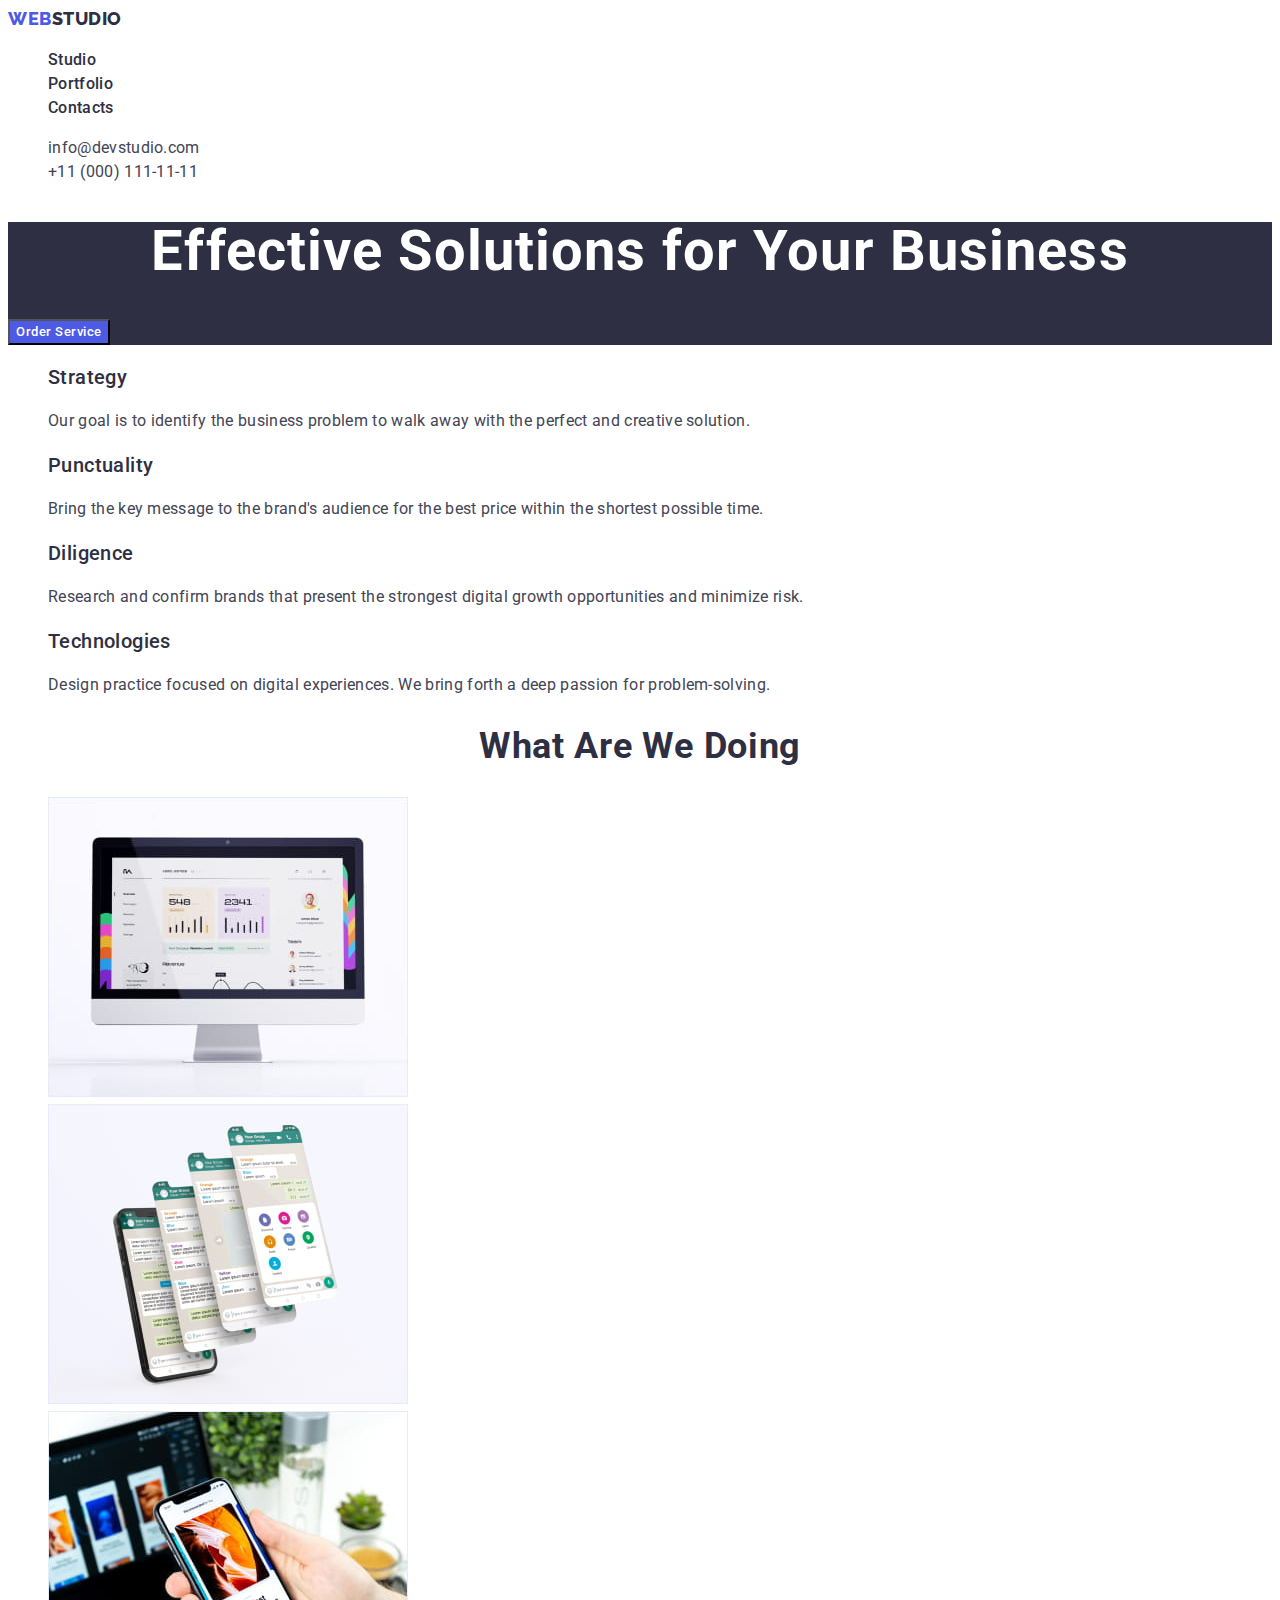
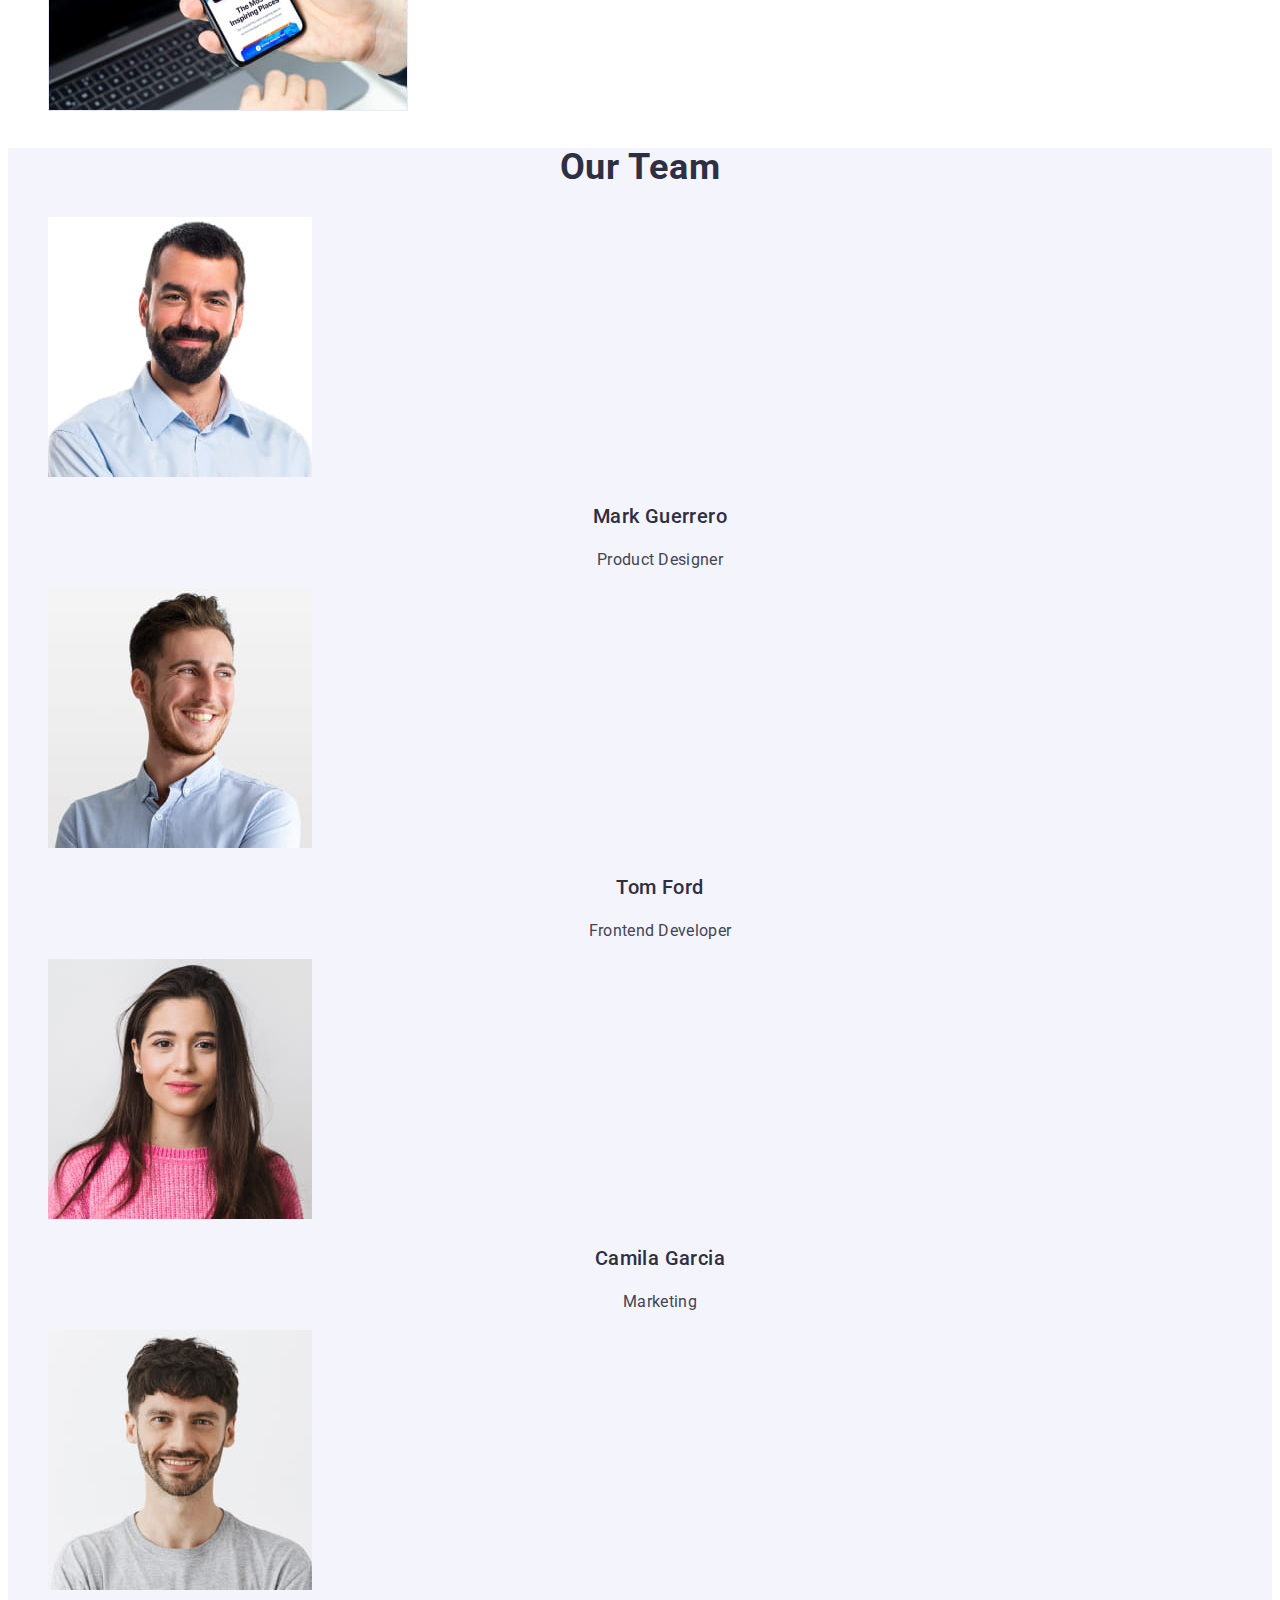
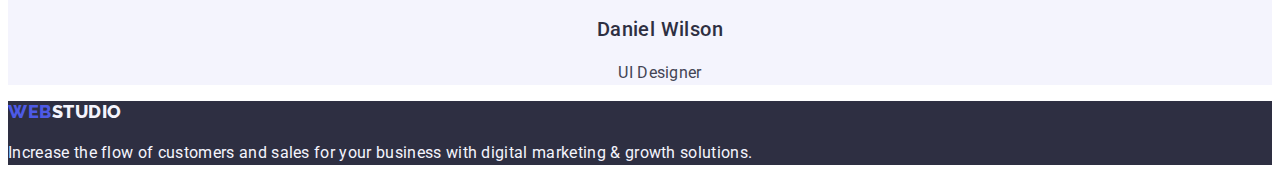
==== index.html @ 19b8479a "update10" ====
<!DOCTYPE html>
<html lang="en">
  <head>
    <meta charset="UTF-8" />
    <meta http-equiv="X-UA-Compatible" content="IE=edge" />
    <meta name="viewport" content="width=device-width, initial-scale=1.0" />
    <title>Effective Solutions for Your Business</title>
    <!-- Font styles -->
    <link rel="preconnect" href="https://fonts.googleapis.com" />
    <link rel="preconnect" href="https://fonts.gstatic.com" crossorigin />
    <link
      href="https://fonts.googleapis.com/css2?family=Raleway:wght@800&family=Roboto:wght@400;500;700;900&display=swap"
      rel="stylesheet"
    />
    <!-- Custom styles -->
    <link rel="stylesheet" href="./css/styles.css" />
  </head>
  <body>
    <!-- Header section -->
    <header>
      <nav>
        <a href="./index.html" class="logo link">Web<span class="logo-part">Studio</span></a>
        <ul class="list">
          <li>
            <a href="./index.html" class="unit unit-address unit-menu">Studio</a>
          </li>
          <li>
            <a href="./portfolio.html" class="unit unit-address unit-menu">Portfolio</a>
          </li>
          <li>
            <a href="" class="unit unit-address unit-menu">Contacts</a>
          </li>
        </ul>
      </nav>
      <address>
        <ul class="list">
          <li>
            <a href="mailto:info@devstudio.com" class="unit unit-info">info@devstudio.com</a>
          </li>
          <li>
            <a href="tel:+110001111111" class="unit unit-info">+11 (000) 111-11-11</a>
          </li>
        </ul>
      </address>
    </header>
    <main>
      <!-- Hero section -->
      <section class="hero">
        <h1 class="main-header">Effective Solutions for Your Business</h1>
        <button type="button" class="btn main-btn">Order Service</button>
      </section>
      <!-- Benefits section -->
      <section>
        <h2 hidden> Our benefits </h2>
        <ul class="list">
          <li>
            <h3 class="benefits-title">Strategy</h3>
            <p>
              Our goal is to identify the business problem to walk away with the perfect and
              creative solution.
            </p>
          </li>
          <li>
            <h3 class="benefits-title">Punctuality</h3>
            <p>
              Bring the key message to the brand's audience for the best price within the shortest
              possible time.
            </p>
          </li>
          <li>
            <h3 class="benefits-title">Diligence</h3>
            <p>
              Research and confirm brands that present the strongest digital growth opportunities
              and minimize risk.
            </p>
          </li>
          <li>
            <h3 class="benefits-title">Technologies</h3>
            <p>
              Design practice focused on digital experiences. We bring forth a deep passion for
              problem-solving.
            </p>
          </li>
        </ul>
      </section>
      <!-- About section -->
      <section>
        <h2 class="subtitle">What are we doing</h2>
        <ul class="list">
          <li>
            <img src="./images/about_section/img1.jpg" alt="Monoblock" width="360" height="300" />
          </li>
          <li>
            <img src="./images/about_section/img2.jpg" alt="Phone" width="360" height="300" />
          </li>
          <li>
            <img src="./images/about_section/img3.jpg" alt="Notebook" width="360" height="300" />
          </li>
        </ul>
      </section>
      <!-- Team section -->
      <section class="team">
        <h2 class="subtitle">Our Team</h2>
        <ul class="list">
          <li>
            <img src="./images/our_team/img1.jpg" alt="Mark Guerrero" width="264" height="260" />
            <h3 class="photo-name">Mark Guerrero</h3>
            <p class="photo-desc-team">Product Designer</p>
          </li>
          <li
            ><img src="./images/our_team/img2.jpg" alt="Tom Ford" width="264" height="260" />
            <h3 class="photo-name">Tom Ford</h3>
            <p class="photo-desc-team">Frontend Developer</p>
          </li>
          <li
            ><img src="./images/our_team/img3.jpg" alt="amila Garcia" width="264" height="260" />
            <h3 class="photo-name">Camila Garcia</h3>
            <p class="photo-desc-team">Marketing</p>
          </li>
          <li>
            <img src="./images/our_team/img4.jpg" alt="Daniel Wilson" width="264" height="260" />
            <h3 class="photo-name">Daniel Wilson</h3>
            <p class="photo-desc-team">UI Designer</p>
          </li>
        </ul>
      </section>
    </main>
    <!-- Footer section -->
    <footer class="page-bottom">
      <a href="./index.html" class="logo link">Web<span class="logo-part-bottom">Studio</span></a>
      <p class="footer-text">
        Increase the flow of customers and sales for your business with digital marketing & growth
        solutions.
      </p>
    </footer>
  </body>
</html>
---- css/styles.css ----
:root {
  /* Fonts */
  --primary-font: 'Roboto', sans-serif;
  --secondary-font: 'Raleway', sans-serif;

  /* Color */
  --main-txt-cl: #434455;
  --subtitle-cl: #2e2f42;
  --logo-part-cl: #4d5ae5;
  --main-bg-cl: #fff;
  --supporting-bg-cl: #2e2f42;
  --secondary-bg-cl: #f4f4fd;
  --main-header-cl: #fff;
  --accent-txt-cl: #404bbf;
}

/* Base styles */
body {
  font-family: var(--primary-font);
  font-size: 16px;
  line-height: 1.5;
  letter-spacing: 0.02em;
  color: var(--main-txt-cl);
  background-color: var(--main-bg-cl);
}

/* Background colors */
.hero {
  background-color: var(--supporting-bg-cl);
}

.team {
  background-color: var(--secondary-bg-cl);
}

.page-bottom {
  background-color: var(--supporting-bg-cl);
}

/* Buttons */
.btn {
  font-family: inherit;
  cursor: pointer;
}

.main-btn {
  background-color: var(--logo-part-cl);
  font-weight: 500;
  line-height: 1.5;
  align-items: center;
  letter-spacing: 0.04em;
  color: var(--main-header-cl);
}

.main-btn:hover,
.main-btn:focus {
  background-color: var(--accent-txt-cl);
}

.filter-btn-first {
  background-color: var(--logo-part-cl);
  font-weight: 500;
  font-size: 16px;
  line-height: 1.5;
  align-items: center;
  text-align: center;
  letter-spacing: 0.04em;
}

.filter-btn {
  background-color: var(--secondary-bg-cl);
  font-weight: 500;
  font-size: 16px;
  line-height: 1.5;
  align-items: center;
  text-align: center;
  letter-spacing: 0.04em;
}

.filter-btn:hover,
.filter-btn:focus,
.filter-btn-first:hover,
.filter-btn-first:focus {
  background-color: var(--accent-txt-cl);
  color: var(--main-bg-cl);
}

.list {
  list-style: none;
}

.link {
  color: inherit;
  text-decoration: none;
}

.unit {
  color: inherit;
  text-decoration: none;
}

.unit-menu {
  font-weight: 500;
  line-height: 1.5;
  color: var(--subtitle-cl);
}

.unit-info {
  font-style: normal;
}

.unit-info:hover,
.unit-info:focus,
.unit-menu:hover,
.unit-menu:focus {
  color: var(--accent-txt-cl);
}

.current {
  color: var(--accent-txt-cl);
}

/* Logo */
.logo {
  text-transform: uppercase;
  font-family: var(--secondary-font);
  font-weight: 800;
  font-size: 18px;
  line-height: 1.17;
  align-items: center;
  letter-spacing: 0.03em;
  color: var(--logo-part-cl);
}

.logo-part {
  color: var(--subtitle-cl);
}

.logo-part-bottom {
  color: var(--secondary-bg-cl);
}

/* Main content */

.main-header {
  font-weight: 700;
  font-size: 56px;
  line-height: 1.07;
  text-align: center;
  letter-spacing: 0.02em;
  color: var(--main-header-cl);
}

.subtitle {
  font-weight: 700;
  font-size: 36px;
  line-height: 1.11;
  text-align: center;
  letter-spacing: 0.02em;
  text-transform: capitalize;
  color: var(--subtitle-cl);
}
.benefits-title {
  font-weight: 500;
  font-size: 20px;
  line-height: 1.2;
  letter-spacing: 0.02em;
  color: var(--subtitle-cl);
}

.photo-name {
  font-weight: 500;
  font-size: 20px;
  line-height: 1.2;
  text-align: center;
  letter-spacing: 0.02em;
  color: var(--subtitle-cl);
}

.photo-desc-team {
  text-align: center;
}

/* Footer */
.footer-text {
  color: #f4f4fd;
  font-size: 16px;
  line-height: 1.5;
  letter-spacing: 0.02em;
}

/* Portfolio */
.portfolio-photo-title {
  color: #2e2f42;
  font-weight: 500;
  font-size: 20px;
  line-height: 1.2;
  letter-spacing: 0.02em;
}
.portfolio-photo-type {
  font-size: 16px;
  line-height: 1.5;
  letter-spacing: 0.02em;
}
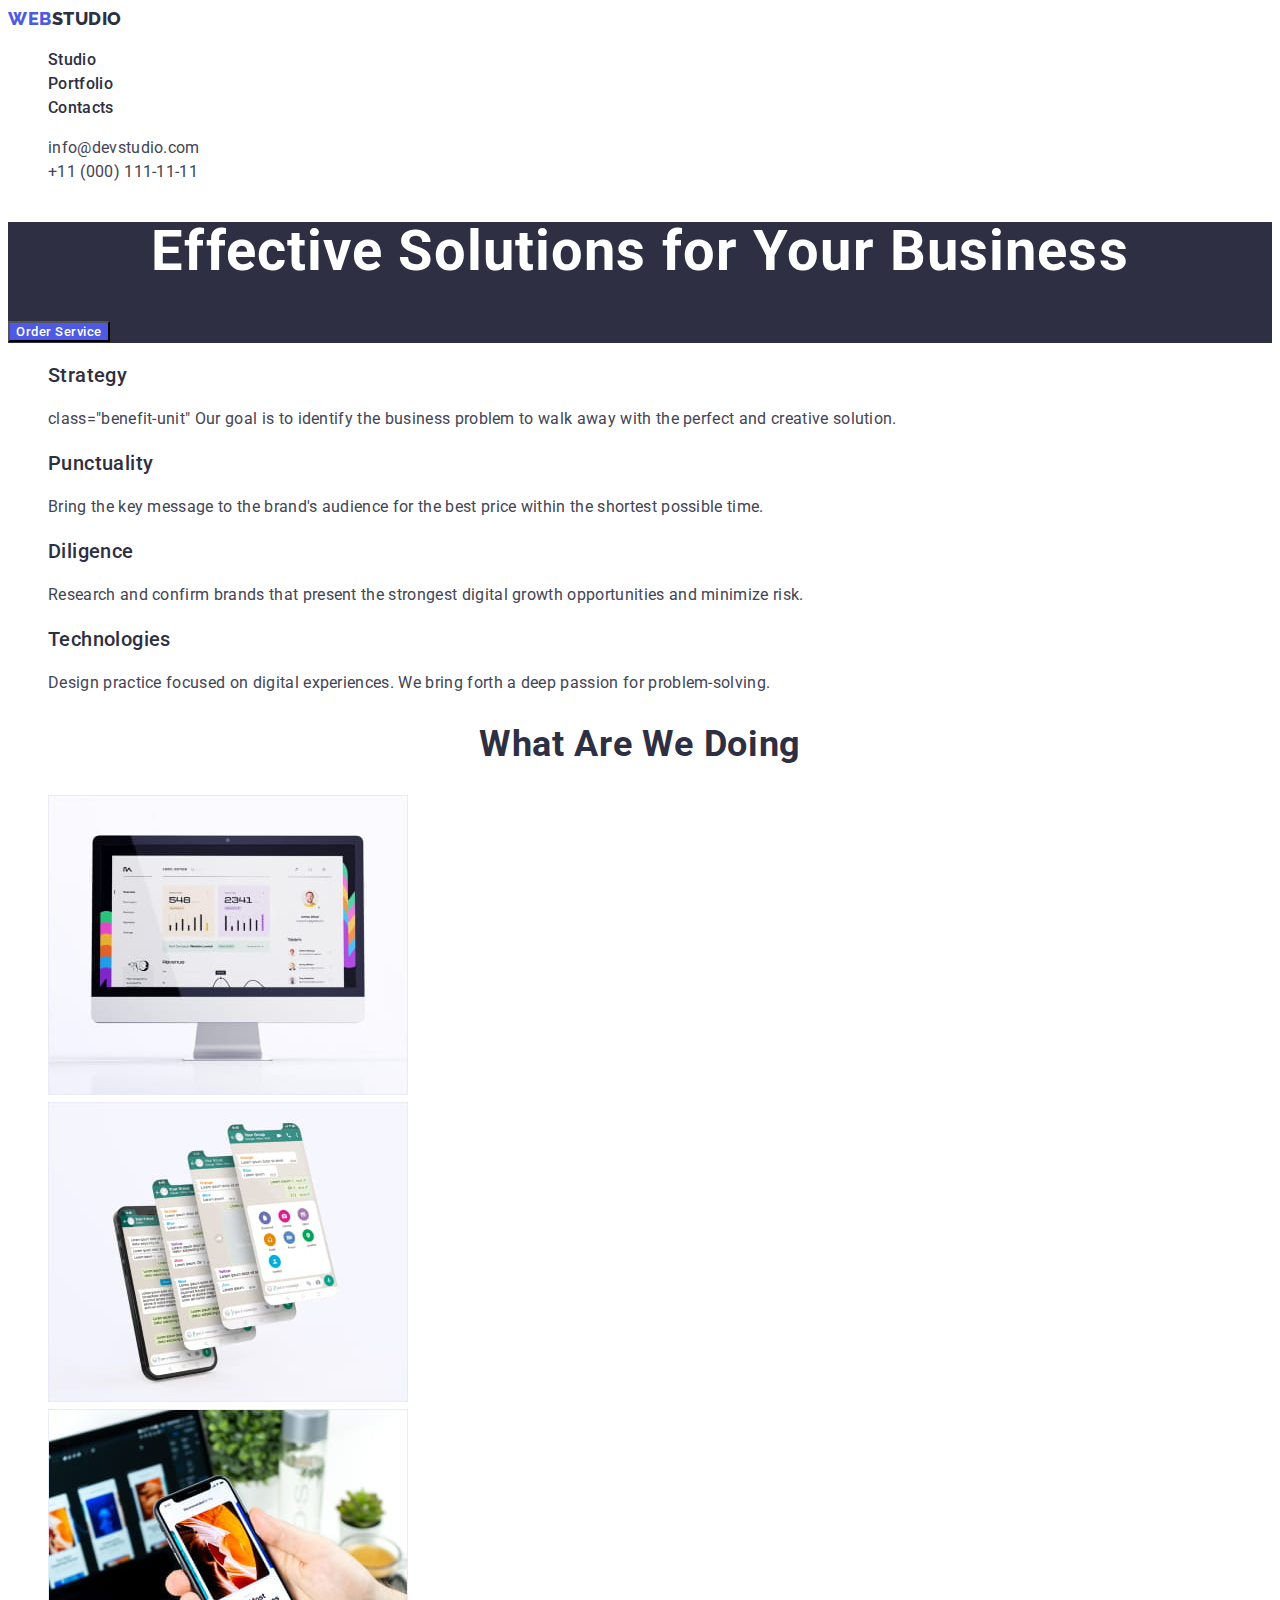
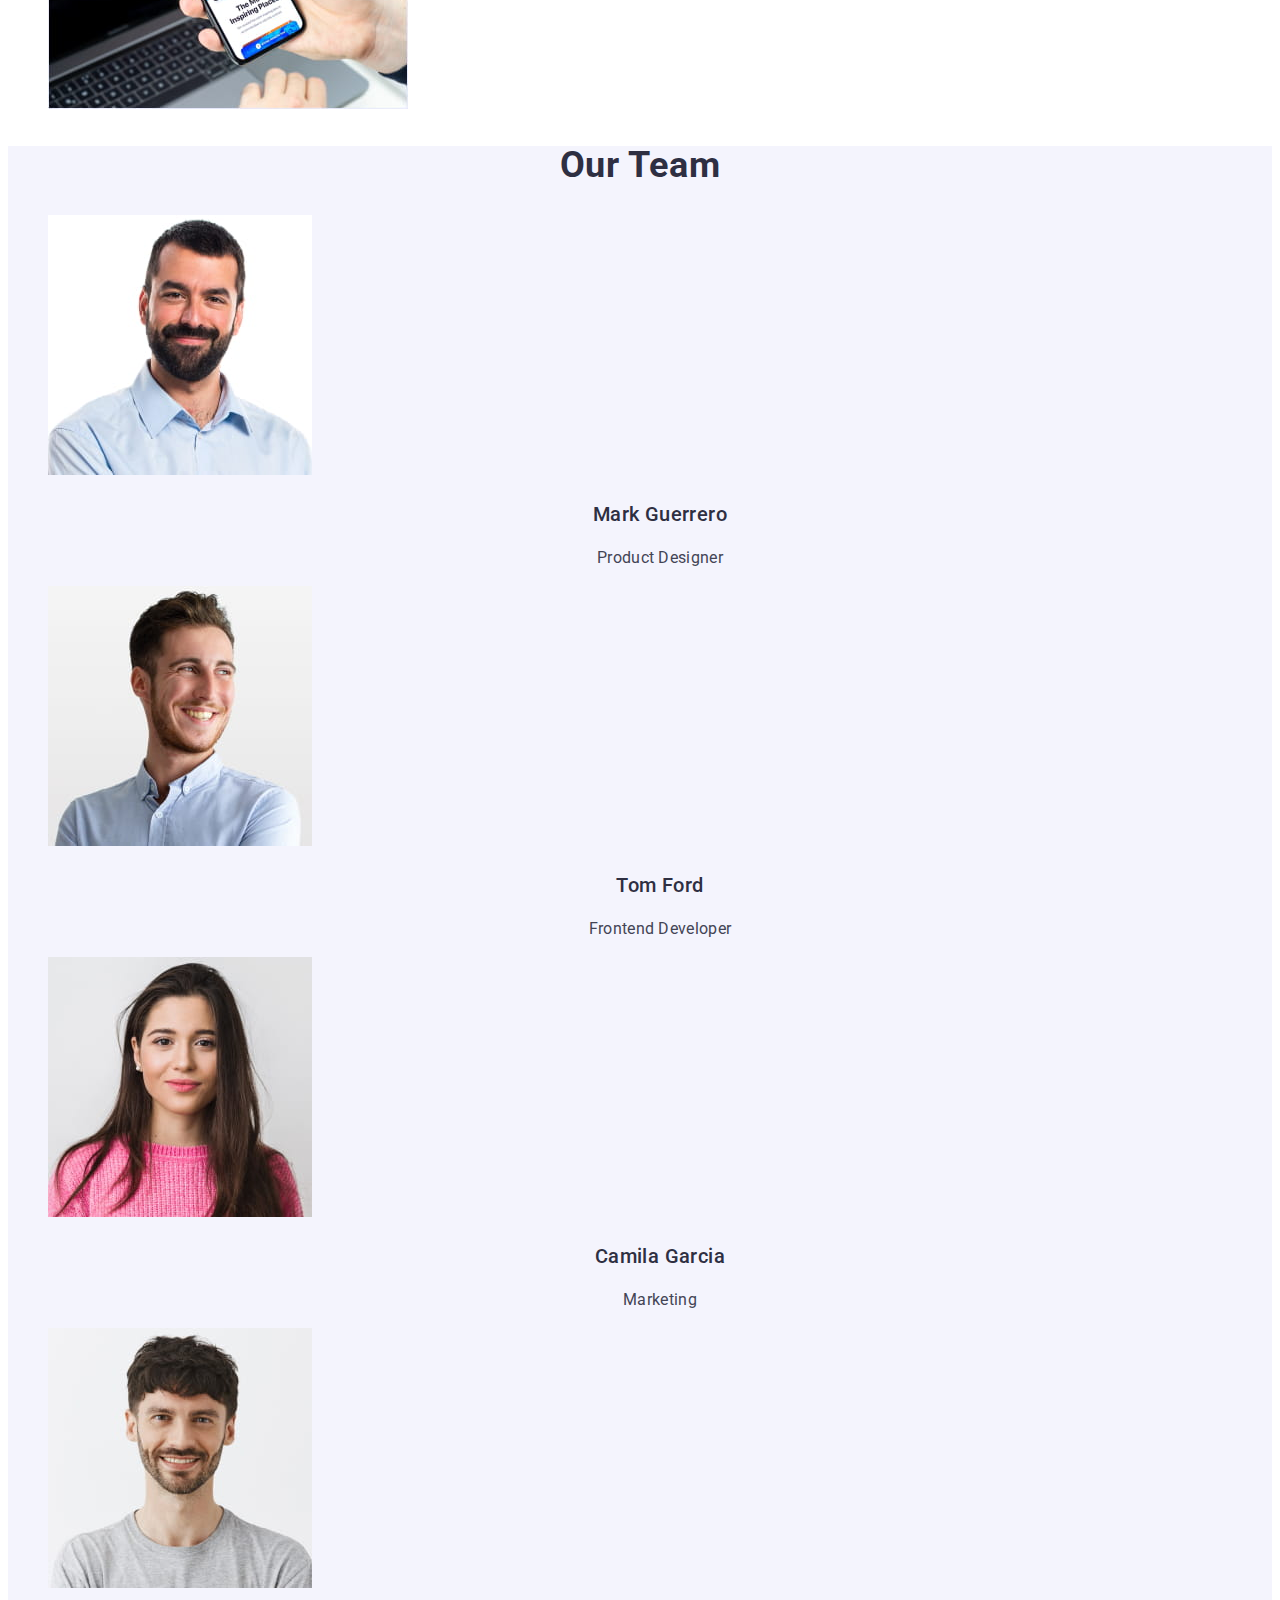
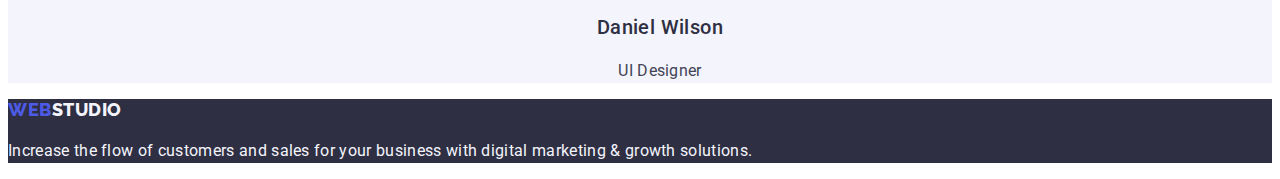
==== commit 545c7f22: "update11" ====
--- a/index.html
+++ b/index.html
@@ -19,7 +19,7 @@
     <!-- Header section -->
     <header>
       <nav>
-        <a href="./index.html" class="logo link">Web<span class="logo-part">Studio</span></a>
+        <a href="./index.html" class="logo unit link">Web<span class="logo-part">Studio</span></a>
         <ul class="list">
           <li>
             <a href="./index.html" class="unit unit-address unit-menu">Studio</a>
@@ -35,10 +35,10 @@
       <address>
         <ul class="list">
           <li>
-            <a href="mailto:info@devstudio.com" class="unit unit-info">info@devstudio.com</a>
+            <a href="mailto:info@devstudio.com" class="link unit unit-info">info@devstudio.com</a>
           </li>
           <li>
-            <a href="tel:+110001111111" class="unit unit-info">+11 (000) 111-11-11</a>
+            <a href="tel:+110001111111" class="link unit unit-info">+11 (000) 111-11-11</a>
           </li>
         </ul>
       </address>
@@ -51,32 +51,32 @@
       </section>
       <!-- Benefits section -->
       <section>
-        <h2 hidden> Our benefits </h2>
+        <h2 hidden class="subtitle"> Our benefits </h2>
         <ul class="list">
           <li>
             <h3 class="benefits-title">Strategy</h3>
             <p>
-              Our goal is to identify the business problem to walk away with the perfect and
-              creative solution.
+              class="benefit-unit" Our goal is to identify the business problem to walk away with
+              the perfect and creative solution.
             </p>
           </li>
           <li>
             <h3 class="benefits-title">Punctuality</h3>
-            <p>
+            <p class="benefit-unit">
               Bring the key message to the brand's audience for the best price within the shortest
               possible time.
             </p>
           </li>
           <li>
             <h3 class="benefits-title">Diligence</h3>
-            <p>
+            <p class="benefit-unit">
               Research and confirm brands that present the strongest digital growth opportunities
               and minimize risk.
             </p>
           </li>
           <li>
             <h3 class="benefits-title">Technologies</h3>
-            <p>
+            <p class="benefit-unit">
               Design practice focused on digital experiences. We bring forth a deep passion for
               problem-solving.
             </p>
@@ -127,7 +127,9 @@
     </main>
     <!-- Footer section -->
     <footer class="page-bottom">
-      <a href="./index.html" class="logo link">Web<span class="logo-part-bottom">Studio</span></a>
+      <a href="./index.html" class="logo unit link"
+        >Web<span class="logo-part-bottom">Studio</span></a
+      >
       <p class="footer-text">
         Increase the flow of customers and sales for your business with digital marketing & growth
         solutions.
--- a/css/styles.css
+++ b/css/styles.css
@@ -37,6 +37,14 @@
   background-color: var(--supporting-bg-cl);
 }
 
+/* Header */
+
+
+/* Benefits */
+.benefit-unit {
+  
+}
+
 /* Buttons */
 .btn {
   font-family: inherit;
@@ -46,6 +54,7 @@
 .main-btn {
   background-color: var(--logo-part-cl);
   font-weight: 500;
+  font-size: 16px
   line-height: 1.5;
   align-items: center;
   letter-spacing: 0.04em;
@@ -87,11 +96,6 @@
 
 .list {
   list-style: none;
-}
-
-.link {
-  color: inherit;
-  text-decoration: none;
 }
 
 .unit {
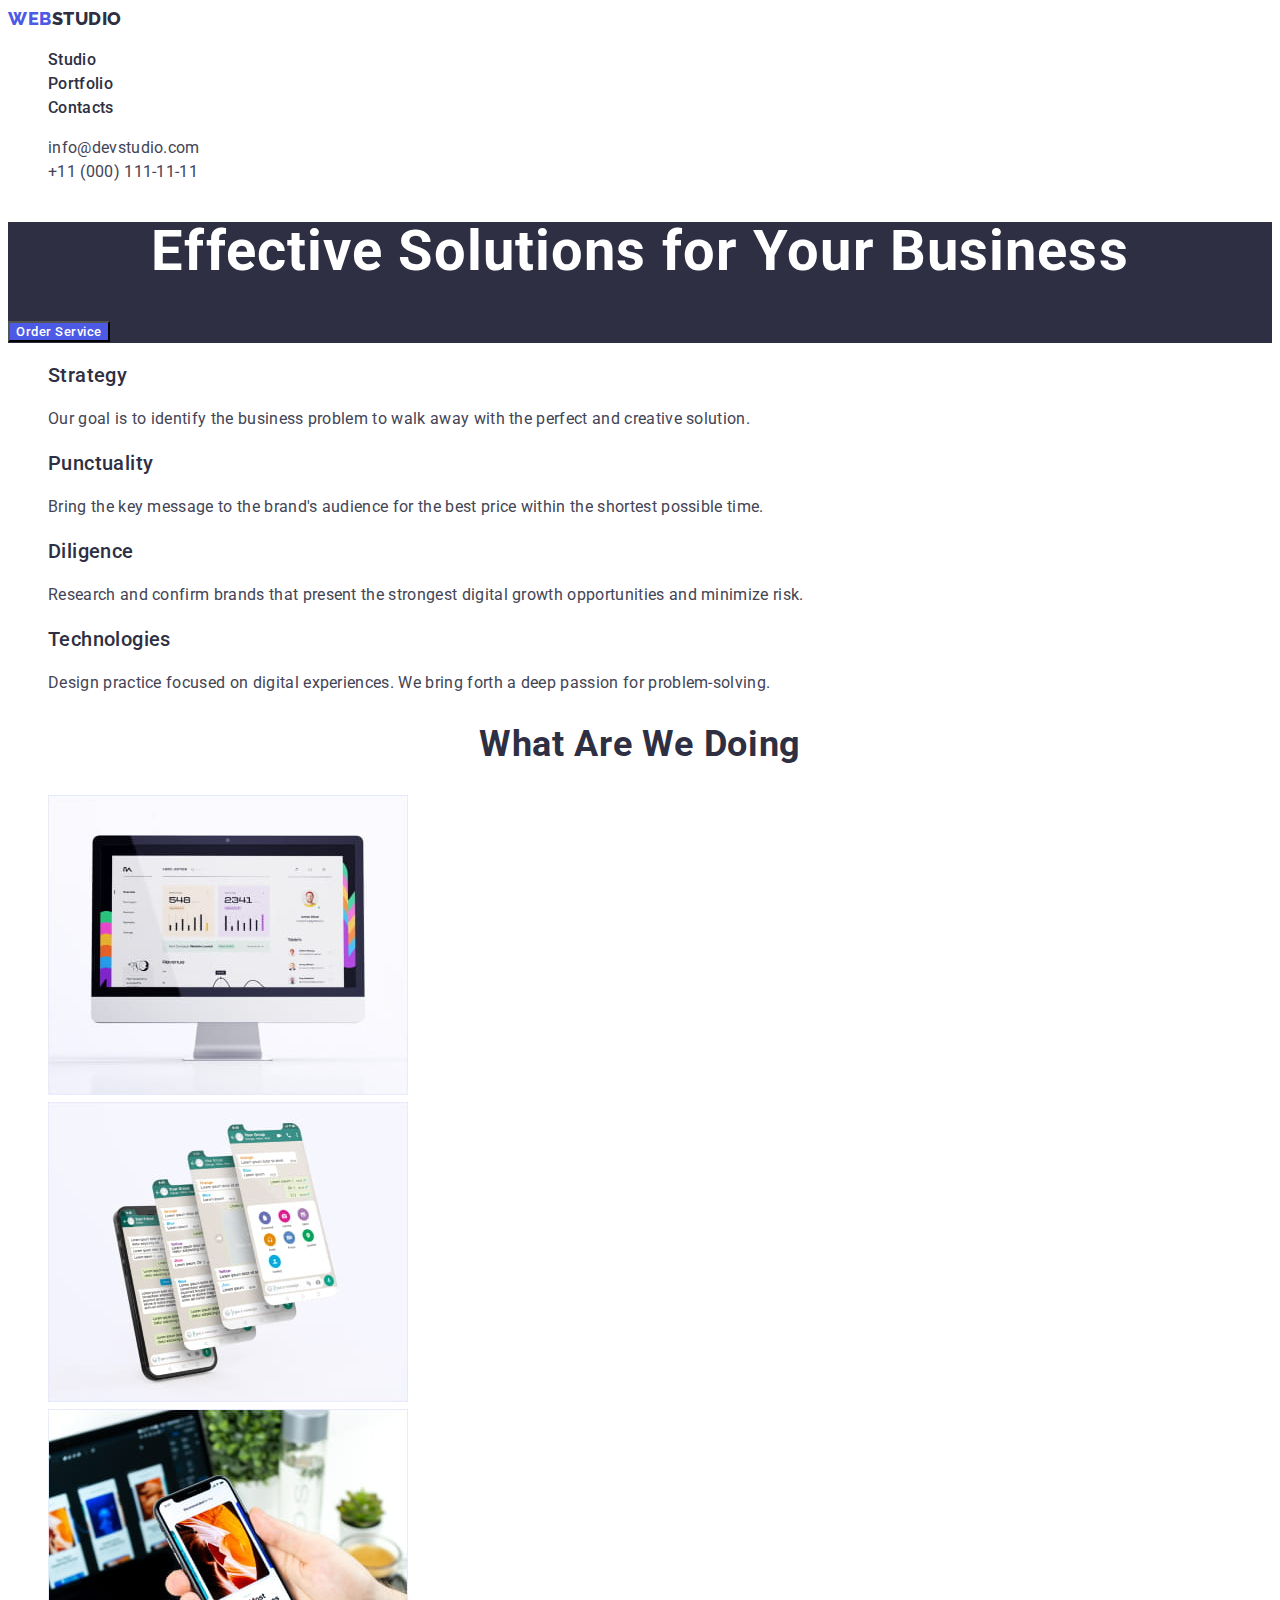
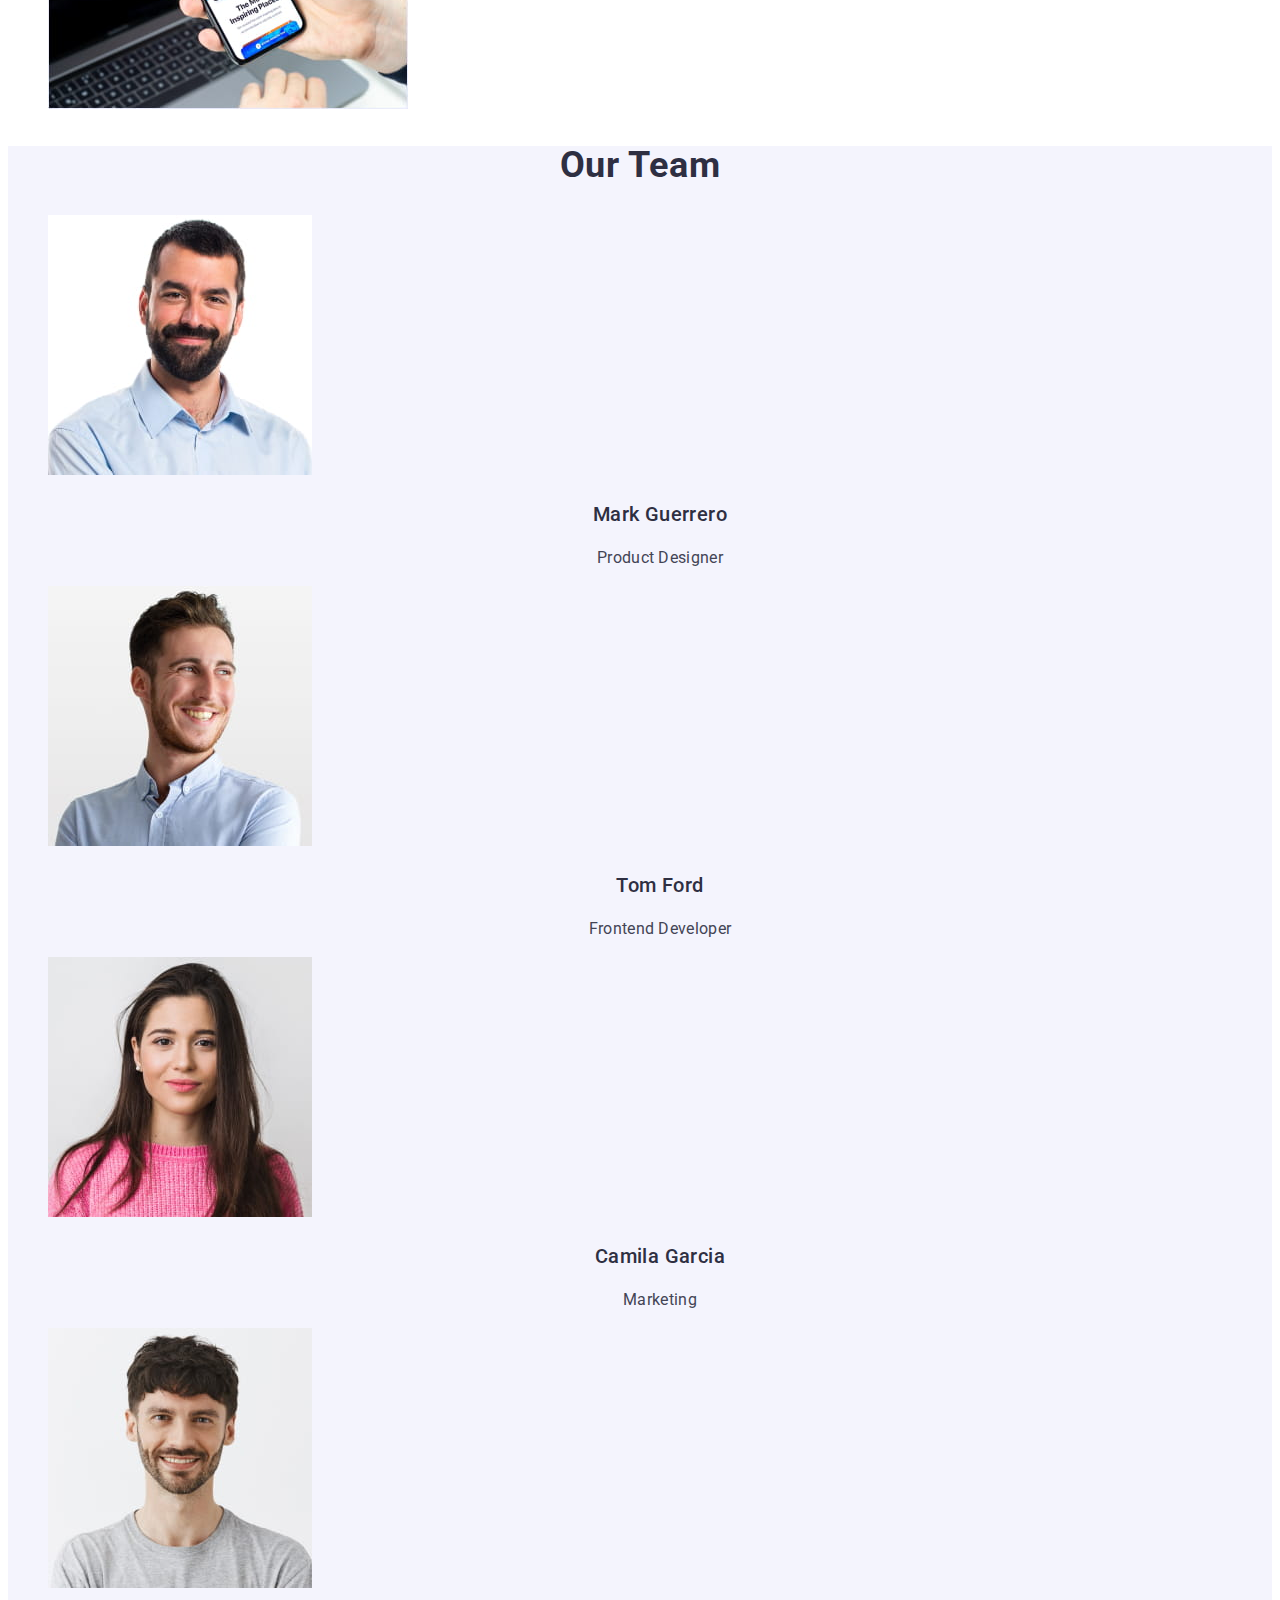
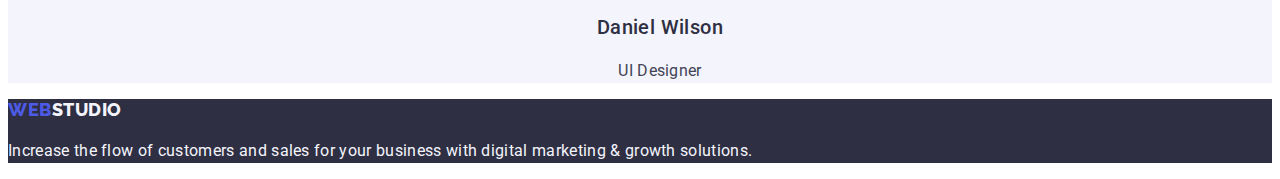
==== commit 26844c5d: "update12" ====
--- a/index.html
+++ b/index.html
@@ -55,9 +55,9 @@
         <ul class="list">
           <li>
             <h3 class="benefits-title">Strategy</h3>
-            <p>
-              class="benefit-unit" Our goal is to identify the business problem to walk away with
-              the perfect and creative solution.
+            <p class="benefit-unit">
+              Our goal is to identify the business problem to walk away with the perfect and
+              creative solution.
             </p>
           </li>
           <li>
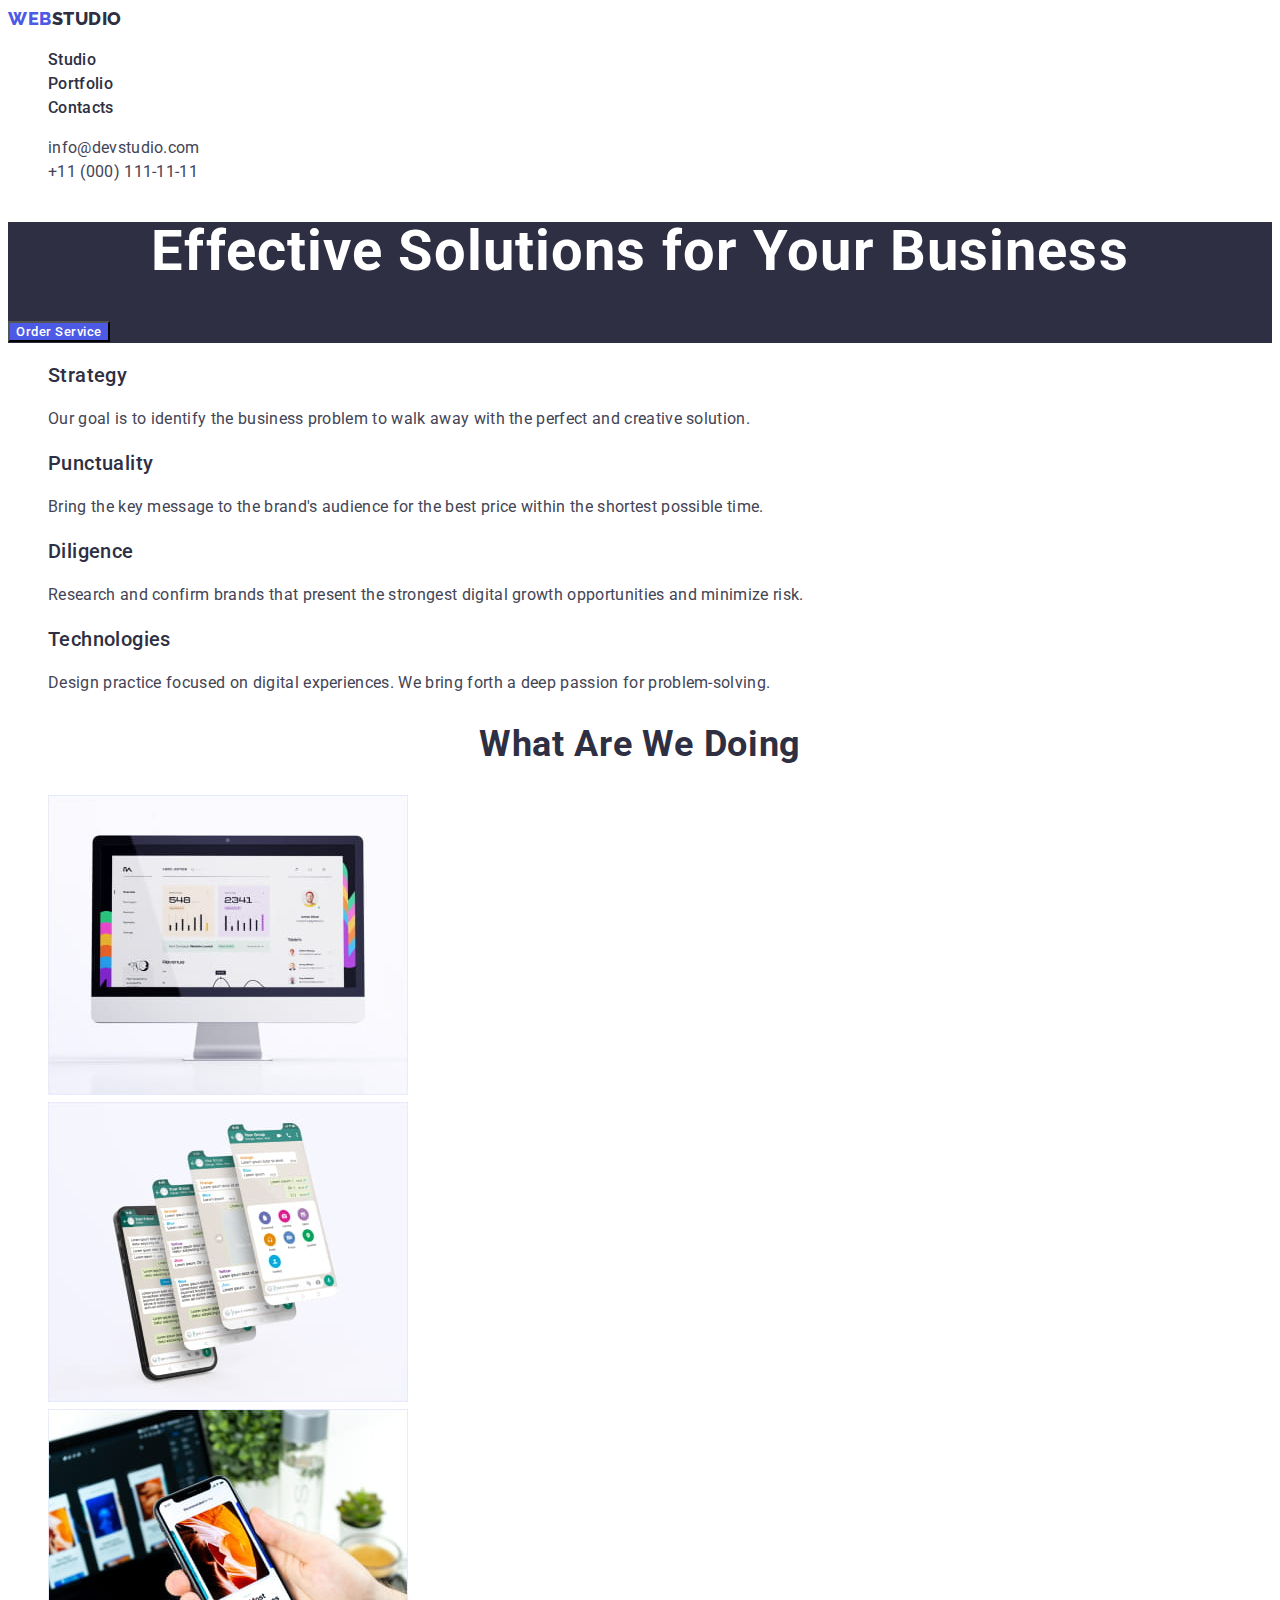
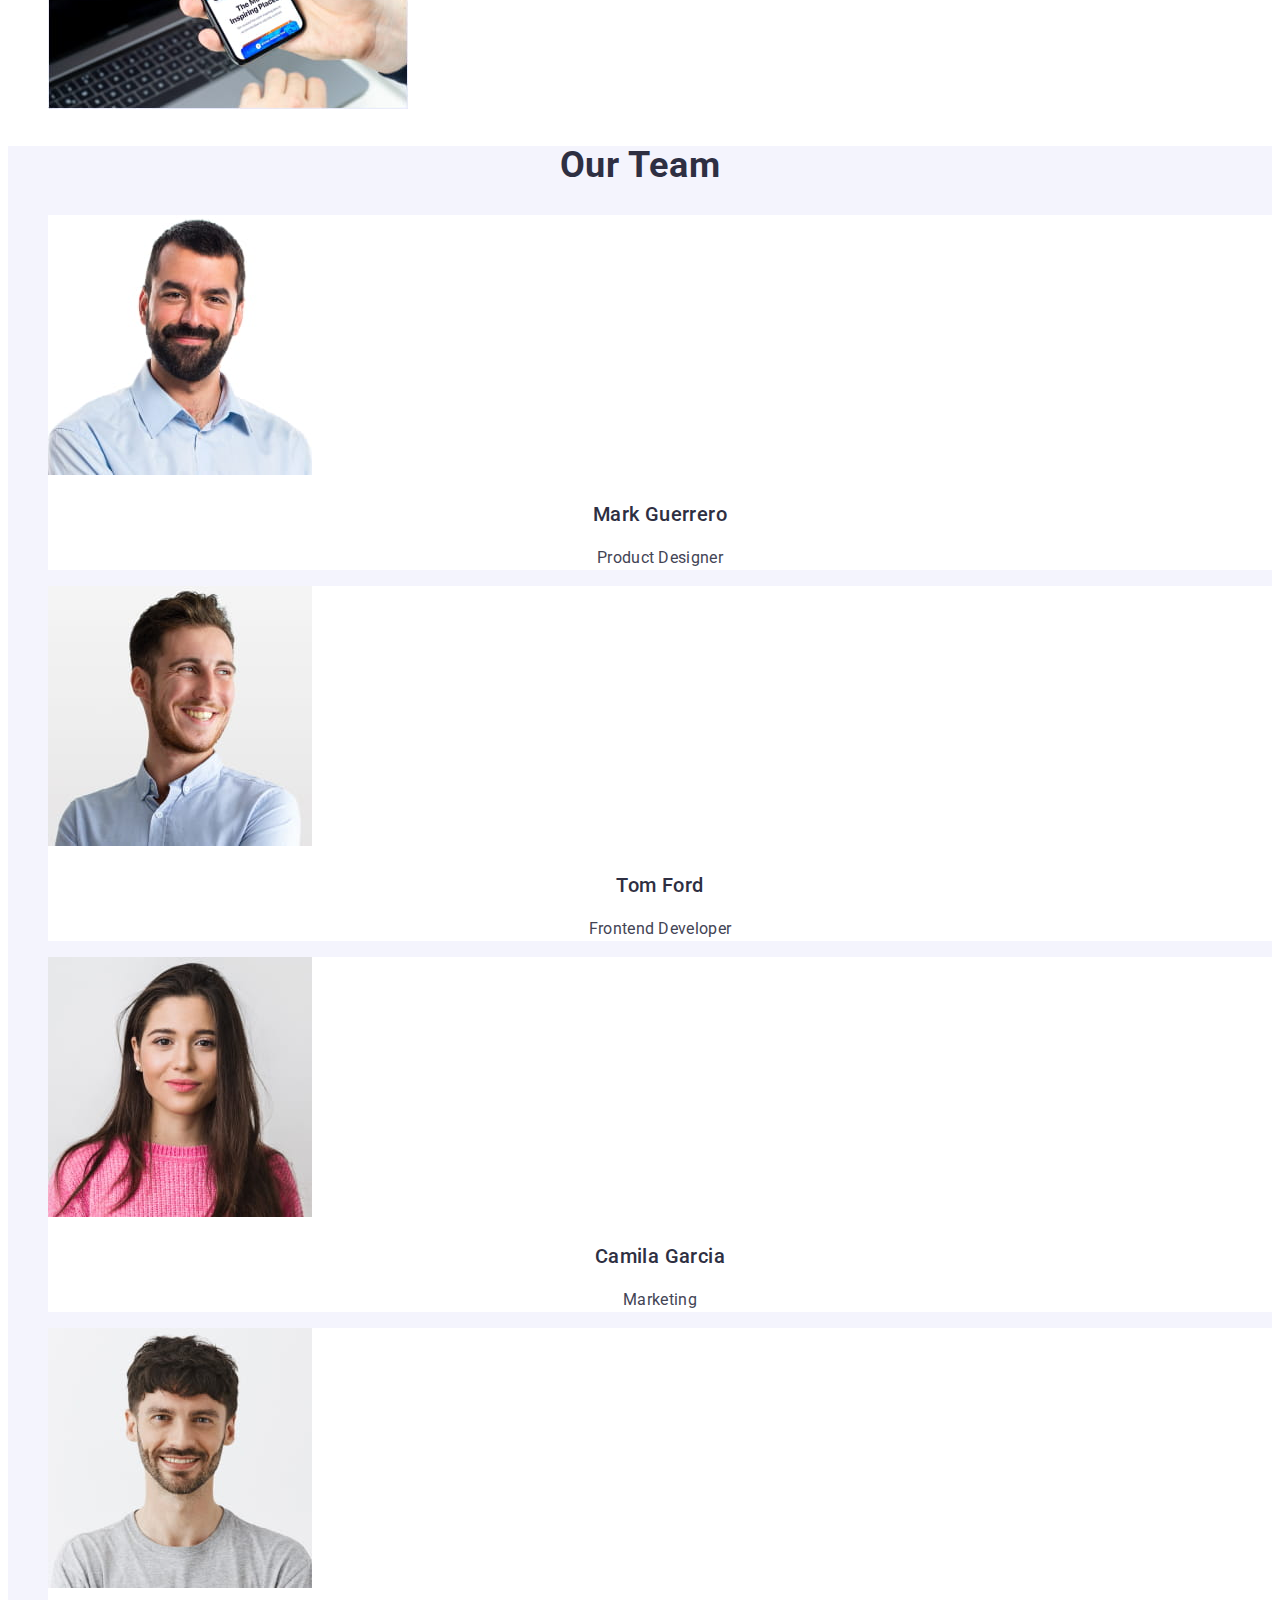
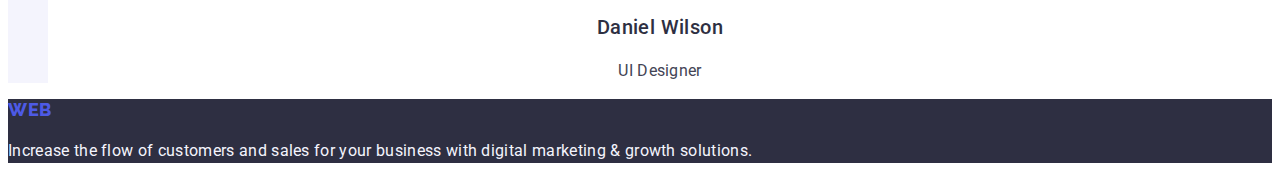
==== commit 44e01d69: "updatee3" ====
--- a/index.html
+++ b/index.html
@@ -19,16 +19,16 @@
     <!-- Header section -->
     <header>
       <nav>
-        <a href="./index.html" class="logo unit link">Web<span class="logo-part">Studio</span></a>
+        <a href="./index.html" class="logo link">Web<span class="logo-part">Studio</span></a>
         <ul class="list">
           <li>
-            <a href="./index.html" class="unit unit-address unit-menu">Studio</a>
+            <a href="./index.html" class="link unit unit-address unit-menu">Studio</a>
           </li>
           <li>
-            <a href="./portfolio.html" class="unit unit-address unit-menu">Portfolio</a>
+            <a href="./portfolio.html" class="link unit unit-address unit-menu">Portfolio</a>
           </li>
           <li>
-            <a href="" class="unit unit-address unit-menu">Contacts</a>
+            <a href="" class="link unit unit-address unit-menu">Contacts</a>
           </li>
         </ul>
       </nav>
@@ -102,22 +102,22 @@
       <section class="team">
         <h2 class="subtitle">Our Team</h2>
         <ul class="list">
-          <li>
+          <li class="team-unit">
             <img src="./images/our_team/img1.jpg" alt="Mark Guerrero" width="264" height="260" />
             <h3 class="photo-name">Mark Guerrero</h3>
             <p class="photo-desc-team">Product Designer</p>
           </li>
-          <li
+          <li class="team-unit"
             ><img src="./images/our_team/img2.jpg" alt="Tom Ford" width="264" height="260" />
             <h3 class="photo-name">Tom Ford</h3>
             <p class="photo-desc-team">Frontend Developer</p>
           </li>
-          <li
+          <li class="team-unit"
             ><img src="./images/our_team/img3.jpg" alt="amila Garcia" width="264" height="260" />
             <h3 class="photo-name">Camila Garcia</h3>
             <p class="photo-desc-team">Marketing</p>
           </li>
-          <li>
+          <li class="team-unit">
             <img src="./images/our_team/img4.jpg" alt="Daniel Wilson" width="264" height="260" />
             <h3 class="photo-name">Daniel Wilson</h3>
             <p class="photo-desc-team">UI Designer</p>
@@ -127,9 +127,7 @@
     </main>
     <!-- Footer section -->
     <footer class="page-bottom">
-      <a href="./index.html" class="logo unit link"
-        >Web<span class="logo-part-bottom">Studio</span></a
-      >
+      <a href="./index.html" class="logo link">Web<span class="logo-part">Studio</span></a>
       <p class="footer-text">
         Increase the flow of customers and sales for your business with digital marketing & growth
         solutions.
--- a/css/styles.css
+++ b/css/styles.css
@@ -37,93 +37,6 @@
   background-color: var(--supporting-bg-cl);
 }
 
-/* Header */
-
-
-/* Benefits */
-.benefit-unit {
-  
-}
-
-/* Buttons */
-.btn {
-  font-family: inherit;
-  cursor: pointer;
-}
-
-.main-btn {
-  background-color: var(--logo-part-cl);
-  font-weight: 500;
-  font-size: 16px
-  line-height: 1.5;
-  align-items: center;
-  letter-spacing: 0.04em;
-  color: var(--main-header-cl);
-}
-
-.main-btn:hover,
-.main-btn:focus {
-  background-color: var(--accent-txt-cl);
-}
-
-.filter-btn-first {
-  background-color: var(--logo-part-cl);
-  font-weight: 500;
-  font-size: 16px;
-  line-height: 1.5;
-  align-items: center;
-  text-align: center;
-  letter-spacing: 0.04em;
-}
-
-.filter-btn {
-  background-color: var(--secondary-bg-cl);
-  font-weight: 500;
-  font-size: 16px;
-  line-height: 1.5;
-  align-items: center;
-  text-align: center;
-  letter-spacing: 0.04em;
-}
-
-.filter-btn:hover,
-.filter-btn:focus,
-.filter-btn-first:hover,
-.filter-btn-first:focus {
-  background-color: var(--accent-txt-cl);
-  color: var(--main-bg-cl);
-}
-
-.list {
-  list-style: none;
-}
-
-.unit {
-  color: inherit;
-  text-decoration: none;
-}
-
-.unit-menu {
-  font-weight: 500;
-  line-height: 1.5;
-  color: var(--subtitle-cl);
-}
-
-.unit-info {
-  font-style: normal;
-}
-
-.unit-info:hover,
-.unit-info:focus,
-.unit-menu:hover,
-.unit-menu:focus {
-  color: var(--accent-txt-cl);
-}
-
-.current {
-  color: var(--accent-txt-cl);
-}
-
 /* Logo */
 .logo {
   text-transform: uppercase;
@@ -134,6 +47,7 @@
   align-items: center;
   letter-spacing: 0.03em;
   color: var(--logo-part-cl);
+    text-decoration: none;
 }
 
 .logo-part {
@@ -143,6 +57,86 @@
 .logo-part-bottom {
   color: var(--secondary-bg-cl);
 }
+
+/* Menu */
+.unit-menu {
+  font-weight: 500;
+  line-height: 1.5;
+  color: var(--subtitle-cl);
+  text-decoration: none;
+}
+
+.unit-info {
+  font-style: normal;
+  text-decoration: none;
+  color: inherit;
+}
+
+.unit-info:hover,
+.unit-info:focus,
+.unit-menu:hover,
+.unit-menu:focus {
+  color: var(--accent-txt-cl);
+}
+
+/* Benefits */
+.benefit-unit {
+}
+
+/* Buttons */
+.main-btn {
+  font-family: inherit;
+  cursor: pointer;
+  background-color: var(--logo-part-cl);
+  font-weight: 500;
+  font-size: 16px
+  line-height: 1.5;
+  align-items: center;
+  letter-spacing: 0.04em;
+  color: var(--main-header-cl);
+}
+
+.main-btn:hover,
+.main-btn:focus {
+  background-color: var(--accent-txt-cl);
+}
+
+.filter-btn-first {
+  font-family: inherit;
+  cursor: pointer;
+  background-color: var(--logo-part-cl);
+  font-weight: 500;
+  font-size: 16px;
+  line-height: 1.5;
+  align-items: center;
+  text-align: center;
+  letter-spacing: 0.04em;
+}
+
+.filter-btn {
+  font-family: inherit;
+  cursor: pointer;
+  background-color: var(--secondary-bg-cl);
+  font-weight: 500;
+  font-size: 16px;
+  line-height: 1.5;
+  align-items: center;
+  text-align: center;
+  letter-spacing: 0.04em;
+}
+
+.filter-btn:hover,
+.filter-btn:focus,
+.filter-btn-first:hover,
+.filter-btn-first:focus {
+  background-color: var(--accent-txt-cl);
+  color: var(--main-bg-cl);
+}
+
+.list {
+  list-style: none;
+}
+
 
 /* Main content */
 
@@ -172,6 +166,8 @@
   color: var(--subtitle-cl);
 }
 
+/* Team */
+
 .photo-name {
   font-weight: 500;
   font-size: 20px;
@@ -179,6 +175,10 @@
   text-align: center;
   letter-spacing: 0.02em;
   color: var(--subtitle-cl);
+}
+
+.team-unit {
+  background-color: var(--main-bg-cl);
 }
 
 .photo-desc-team {
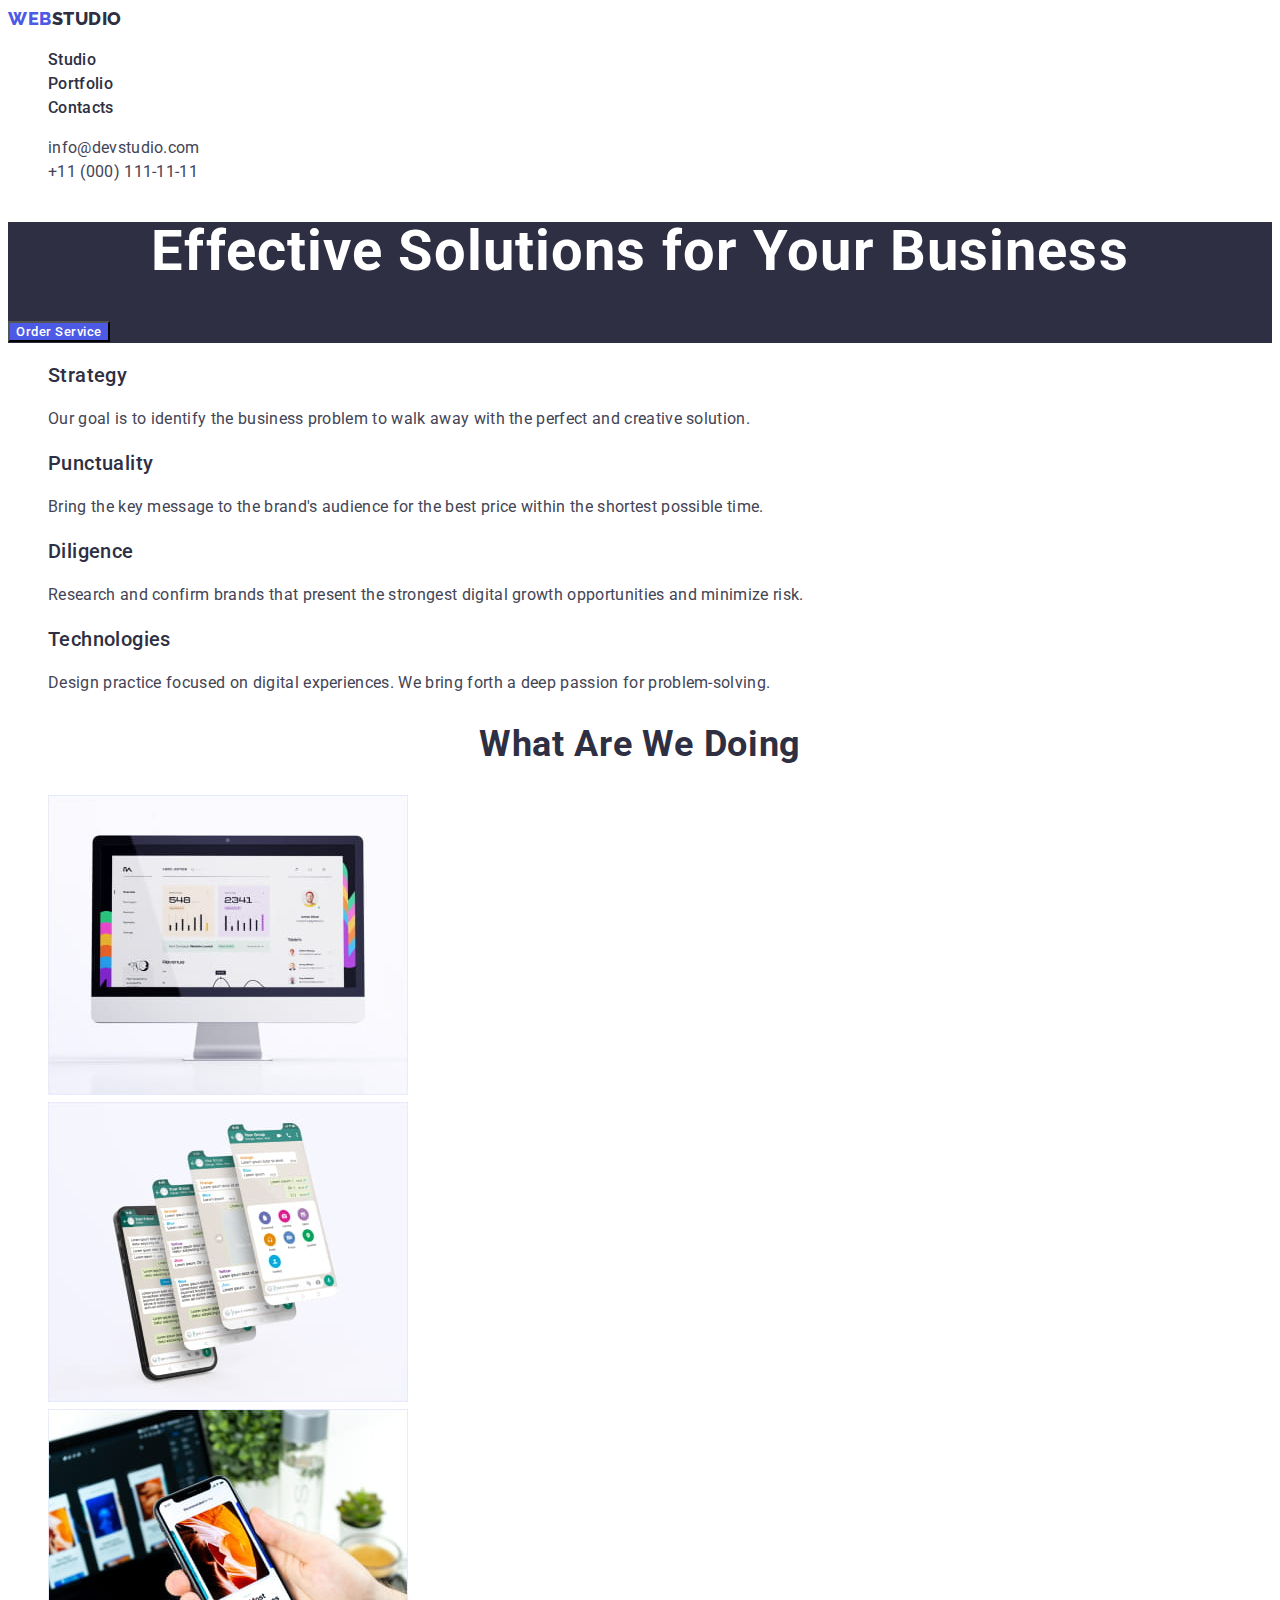
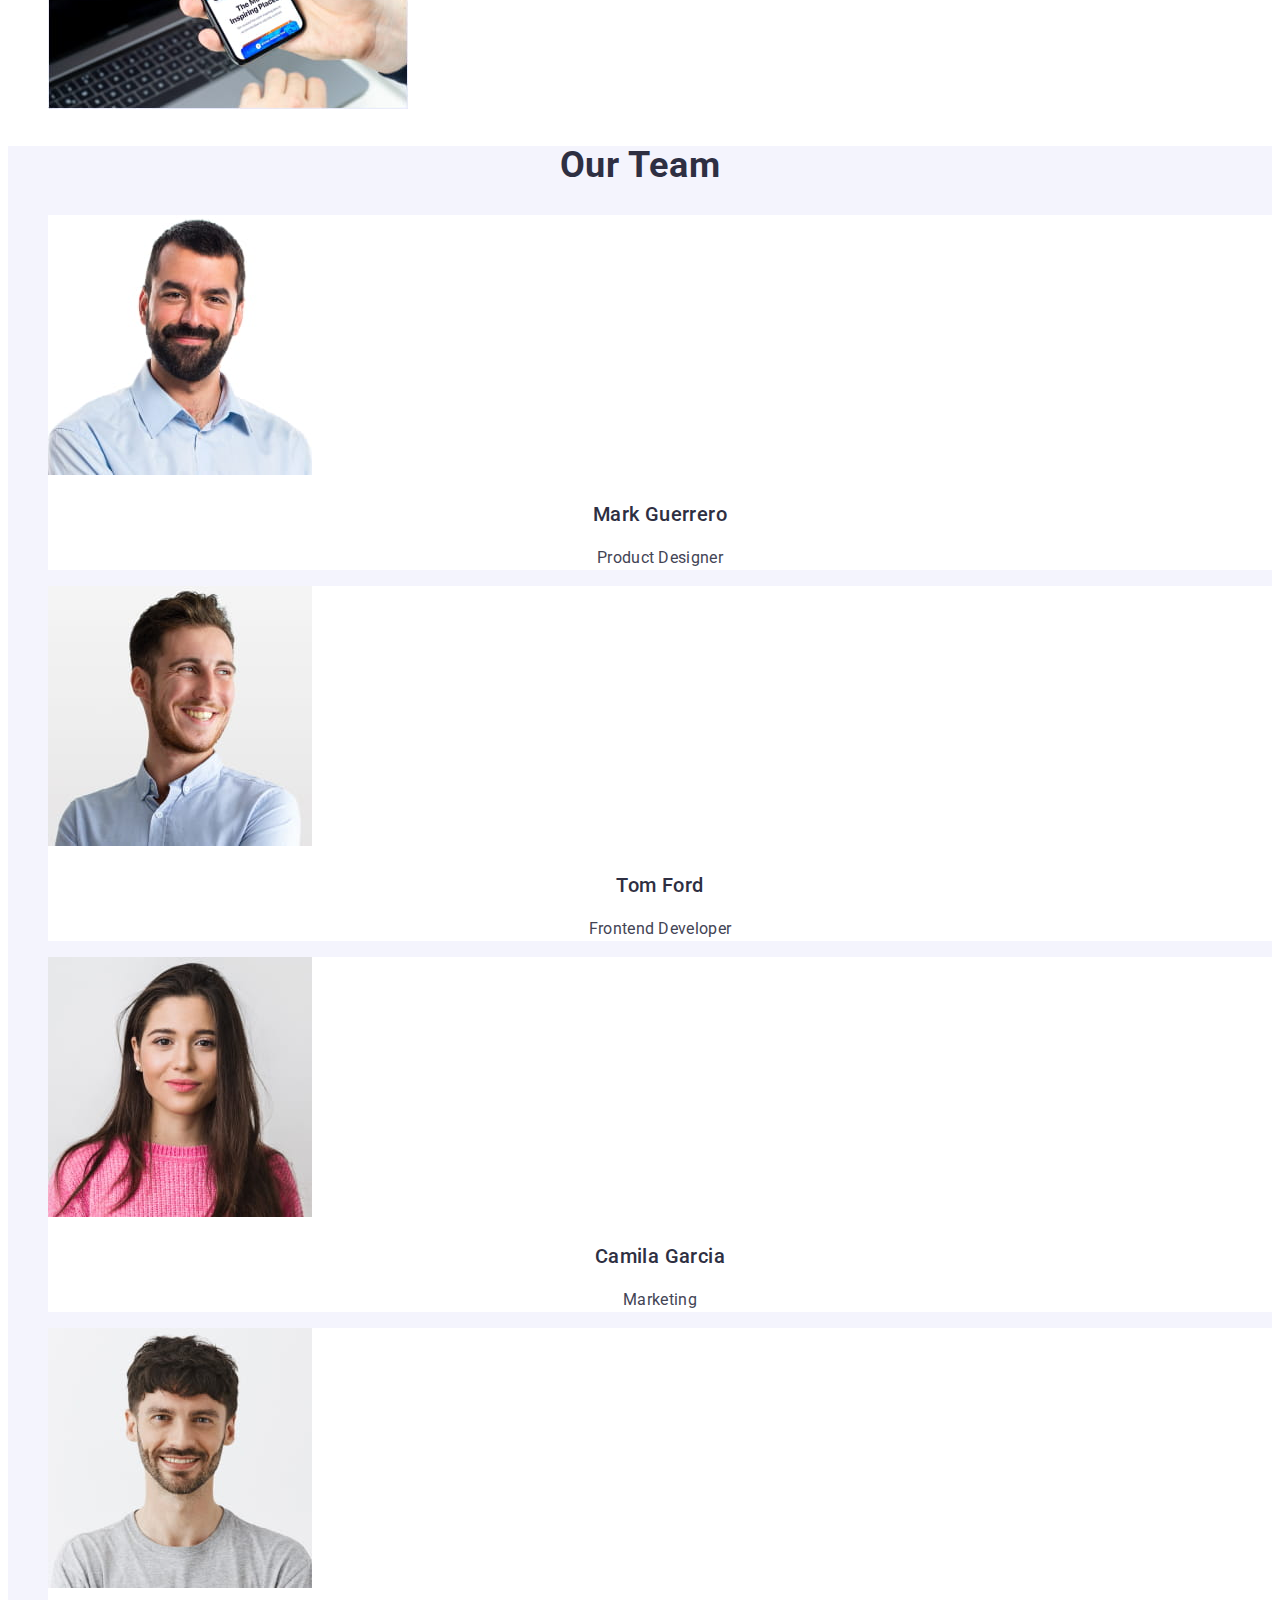
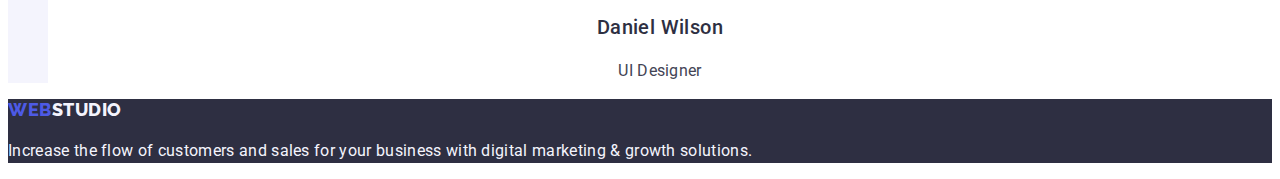
==== commit ebf95651: "updatee4" ====
--- a/index.html
+++ b/index.html
@@ -47,7 +47,7 @@
       <!-- Hero section -->
       <section class="hero">
         <h1 class="main-header">Effective Solutions for Your Business</h1>
-        <button type="button" class="btn main-btn">Order Service</button>
+        <button type="button" class="main-btn">Order Service</button>
       </section>
       <!-- Benefits section -->
       <section>
@@ -127,7 +127,7 @@
     </main>
     <!-- Footer section -->
     <footer class="page-bottom">
-      <a href="./index.html" class="logo link">Web<span class="logo-part">Studio</span></a>
+      <a href="./index.html" class="logo link">Web<span class="logo-part-bottom">Studio</span></a>
       <p class="footer-text">
         Increase the flow of customers and sales for your business with digital marketing & growth
         solutions.
